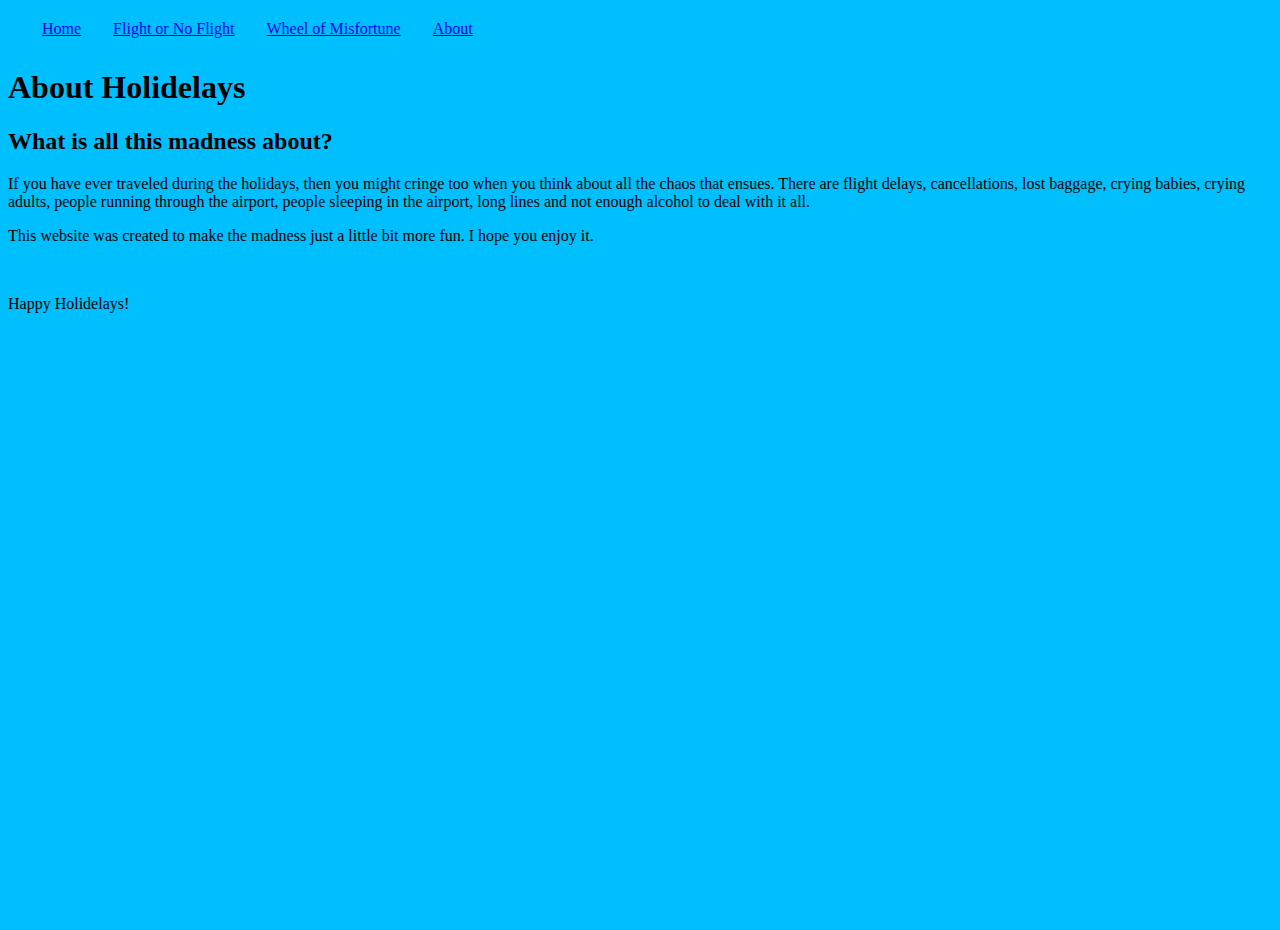
==== about.html @ 867dece8 "Update about.html" ====
<!DOCTYPE html>
<html lang="en">
<head>
    <meta charset="UTF-8">
    <title>About</title>
    <link rel="stylesheet" type="text/css" href="css/style.css"> 
    <style>
        html { 
            background-color:deepskyblue;
        }
        </style>
</head>
<header>
    <nav>
        <ul>
            <li><a href = "index.html">Home</a></li>
            <li><a href = "flight-or-no-flight.html">Flight or No Flight</a></li>
            <li><a href = "wheel-of-misfortune.html">Wheel of Misfortune</a></li>
            <li><a href = "about.html">About</a></li>
        </ul>
    </nav>
    <h1>About Holidelays</h1>
</header>
    <div class="container">
        <div class="fallingSnow">
            <span></span>
            <span></span>
            <span></span>
            <span></span>
            <span></span>
            <span></span>
            <span></span>
            <span></span>
            <span></span>
            <span></span>
            <span></span>
            <span></span>
            <span></span>
            <span></span>
            <span></span>
            <span></span>
            <span></span>
            <span></span>
            <span></span>
            <span></span>       
        </div>   
    </div>
    <p></p>
    <h2>What is all this madness about?</h2> 
    <p></p>
    <p>If you have ever traveled during the holidays, then you might cringe too when you think about all the chaos that ensues. There are flight delays, cancellations, lost baggage, crying babies, crying adults, people running through the airport, people sleeping in the airport, long lines and not enough alcohol to deal with it all.</p> 
    <p></p>
    <p>This website was created to make the madness just a little bit more fun. I hope you enjoy it.</p>
    <br>
    <p>Happy Holidelays!</p>
<br>
     <!-- <img src="images/candy-cane.svg" alt = "candy cane"/><p>These are what the symbols mean</p>
     <img src="images/ornament.svg" alt = "ornament"/>
     <img src="images/striped-ornament.svg" alt = "striped ornament"/>
     <img src="images/present-1.svg" alt = "present with bow"/>
     <img src="images/present-2.svg" alt = "small present with bow"/>
     <img src="images/lights.svg" alt = "string of christmas lights"/> -->
</body>
</html>
---- css/style.css ----
body{
    background-color: transparent;
}

/* navigation style */
ul {
    list-style-type: none;
    margin: 10px;
    padding: 10px;
    overflow: hidden;
    background-color:transparent;
}


li {
    text-decoration: none;
    display: inline;
    padding: 16px 14px;
    text-align: left;
}


li a:hover:not(.active) {
    color: forestgreen;
}


/* figuring out how to make background image on homepage with css */  
/* .home {
    background: url(..images/plain-tree-bkg.jpg) no-repeat center center fixed; 
    -webkit-background-size: cover;
    -moz-background-size: cover;
    -o-background-size: cover;
    background-size: cover;
} */

/* airplane animation */

 .airplane {
   position: absolute;
   top: 100px;
   right: -500px;
   opacity: .8;
    animation: airplane 20s linear 0s infinite reverse;
   z-index: 99;
 }
 
 @keyframes airplane {
   from {left:-500px;}
   to {left: 102%;}
 }

 /* flight or no flight boarding tickets container */
 .flex-container {
    display: flex;
    height: 500px;
    flex-wrap: wrap;
    align-content: center;
  }

.grid-container {
    display: grid;
    height: 600px;
    align-content: center;
    grid-template-columns: auto auto auto auto;
    grid-gap: 5px;
    background-color:rgba(0, 140, 255, 0.452);
    padding: 10px;
  }
.grid-container > div {
    text-align: center;
    padding: 10px 0;
  }

  /* snow container and animations */
.container{
	top:30px;
	width:100%;
	height:100%;
	position:absolute;
    left:0%;
}

.fallingSnow {
    text-align: center;
}
.fallingSnow span {
    display: inline-block;
    width: 20px;
    height: 21px;
	margin: -280px 60px 54px  -34px;
    background:url("../images/snowflake.png");
    
    -webkit-animation: fallingSnow 12s infinite  cubic-bezier(0.35,0.45,0.39,0.29);
    -moz-animation: fallingSnow 12s infinite  cubic-bezier(0.35,0.45,0.39,0.29);
}
.fallingSnow span:nth-child(5n+5) {

    -webkit-animation-delay: 1.3s;
    -moz-animation-delay: 1.3s;
}
.fallingSnow span:nth-child(3n+2) {

    -webkit-animation-delay: 1.5s;
    -moz-animation-delay: 1.5s;
}
.fallingSnow span:nth-child(2n+5) {

    -webkit-animation-delay: 1.7s;
    -moz-animation-delay: 1.7s;
}

.fallingSnow span:nth-child(3n+10) {

    -webkit-animation-delay: 2.7s;
    -moz-animation-delay: 2.7s;
}
.fallingSnow span:nth-child(7n+2) {

    -webkit-animation-delay: 3.5s;
    -moz-animation-delay: 3.5s;
}
.fallingSnow span:nth-child(4n+5) {

    -webkit-animation-delay: 5.5s;
    -moz-animation-delay: 5.5s;
}
.fallingSnow span:nth-child(3n+7) {

    -webkit-animation-delay: 8s;
    -moz-animation-delay: 8s;
}
@-webkit-keyframes fallingSnow {
  0% {
    opacity: 1;

	-webkit-transform: translate(0, 0px) rotateZ(0deg);
  }
  75% {
    opacity: 1;

	-webkit-transform: translate(100px, 600px) rotateZ(270deg); 
  }
  100% {
    opacity: 0;

	-webkit-transform: translate(150px, 800px) rotateZ(360deg);
  }
}
@-moz-keyframes fallingSnow {
  0% {
    opacity: 1;
    
	-webkit-transform: translate(0, 0px) rotateZ(0deg);
  }
  75% {
    opacity: 1;
   
	-webkit-transform: translate(100px, 600px) rotateZ(270deg); 
  }
  100% {
    opacity: 0;
    
	-webkit-transform: translate(150px, 800px) rotateZ(360deg);
  }
}
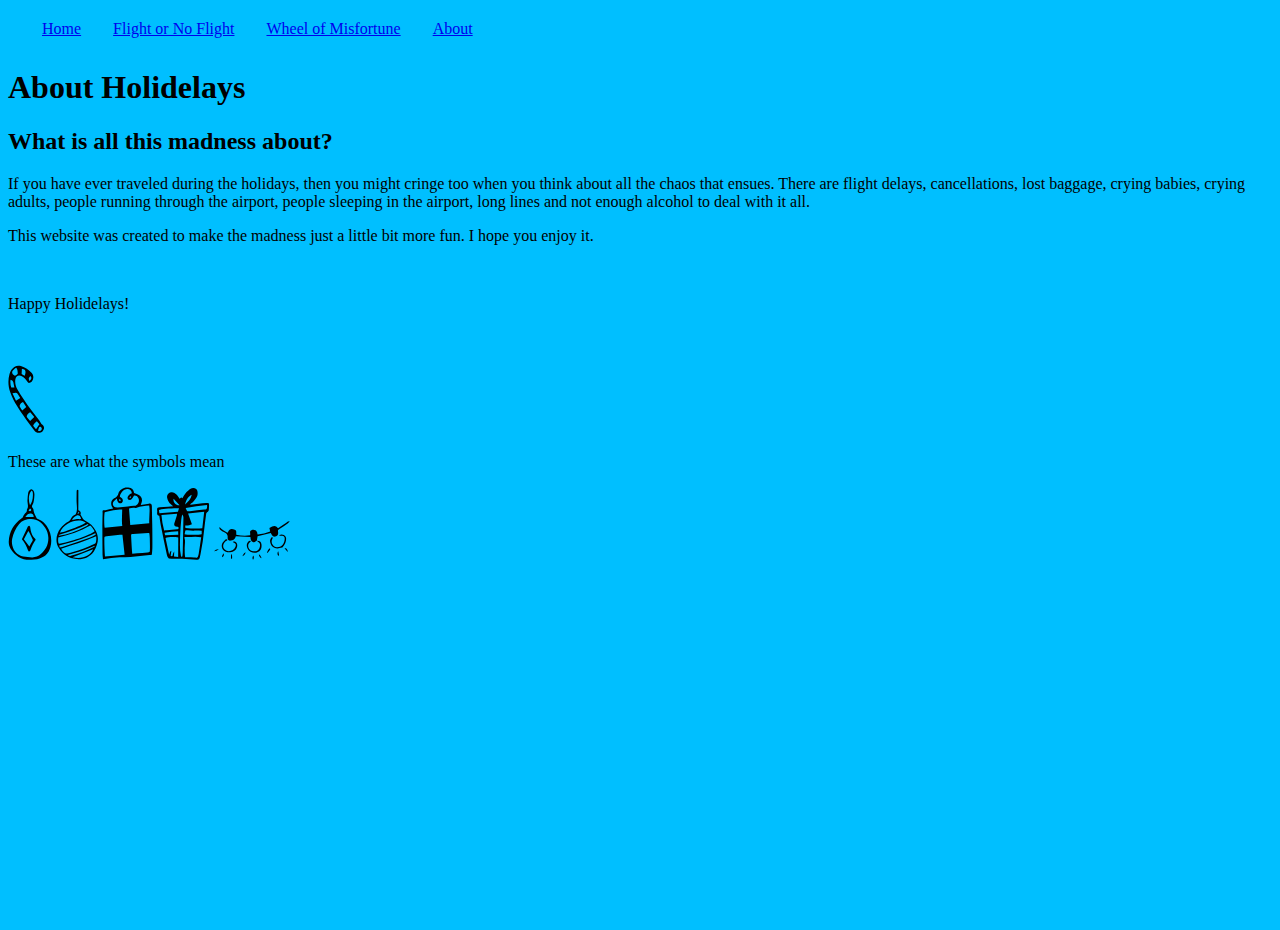
==== commit 61641e18: "Update about.html" ====
--- a/about.html
+++ b/about.html
@@ -54,11 +54,12 @@
     <br>
     <p>Happy Holidelays!</p>
 <br>
-     <!-- <img src="images/candy-cane.svg" alt = "candy cane"/><p>These are what the symbols mean</p>
+<br>
+     <img src="images/candy-cane.svg" alt = "candy cane"/><p>These are what the symbols mean</p>
      <img src="images/ornament.svg" alt = "ornament"/>
      <img src="images/striped-ornament.svg" alt = "striped ornament"/>
      <img src="images/present-1.svg" alt = "present with bow"/>
      <img src="images/present-2.svg" alt = "small present with bow"/>
-     <img src="images/lights.svg" alt = "string of christmas lights"/> -->
+     <img src="images/lights.svg" alt = "string of christmas lights"/>
 </body>
 </html>
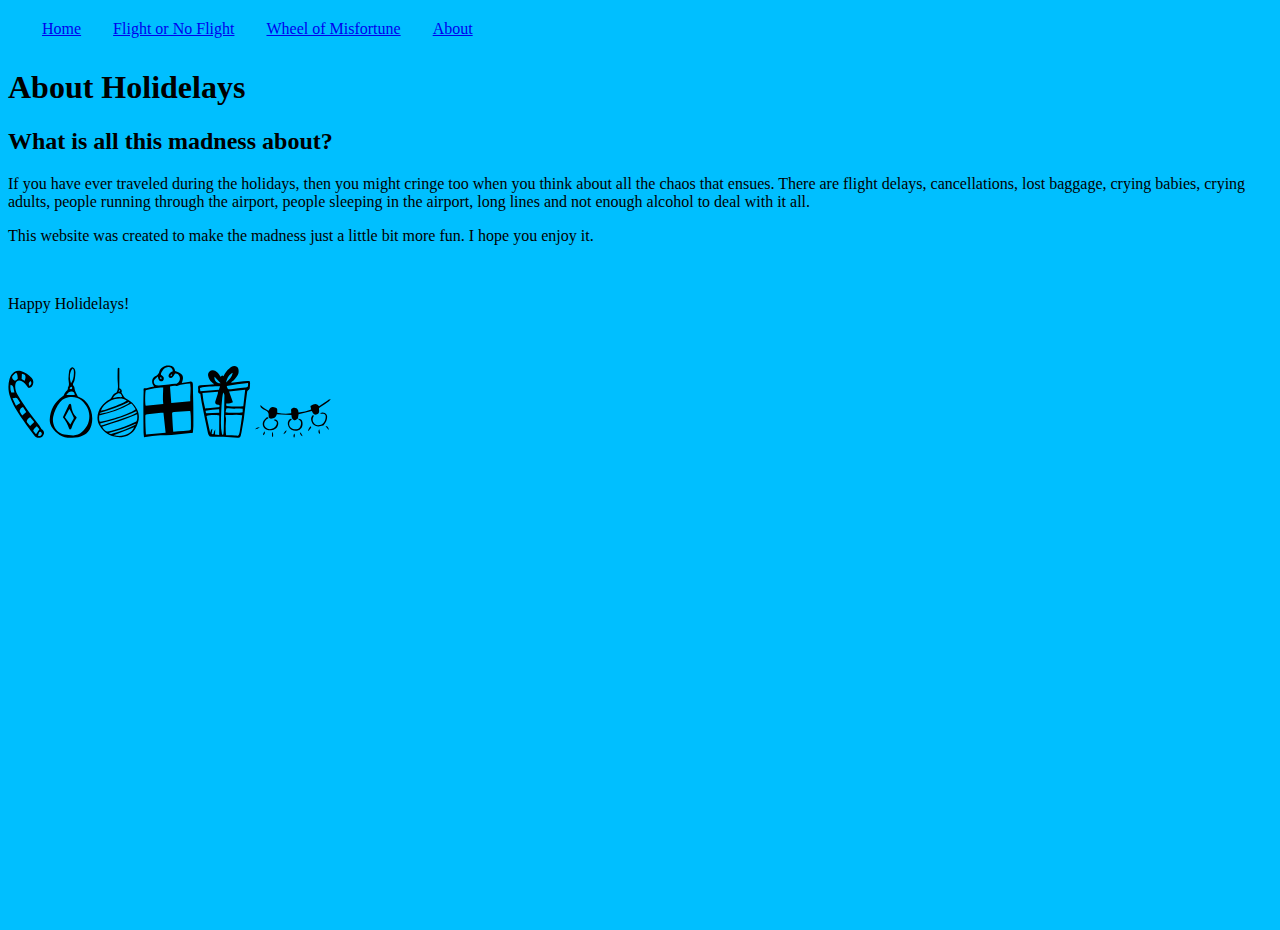
==== commit 382afc31: "Update about.html" ====
--- a/about.html
+++ b/about.html
@@ -55,7 +55,7 @@
     <p>Happy Holidelays!</p>
 <br>
 <br>
-     <img src="images/candy-cane.svg" alt = "candy cane"/><p>These are what the symbols mean</p>
+     <img src="images/candy-cane.svg" alt = "candy cane"/>
      <img src="images/ornament.svg" alt = "ornament"/>
      <img src="images/striped-ornament.svg" alt = "striped ornament"/>
      <img src="images/present-1.svg" alt = "present with bow"/>
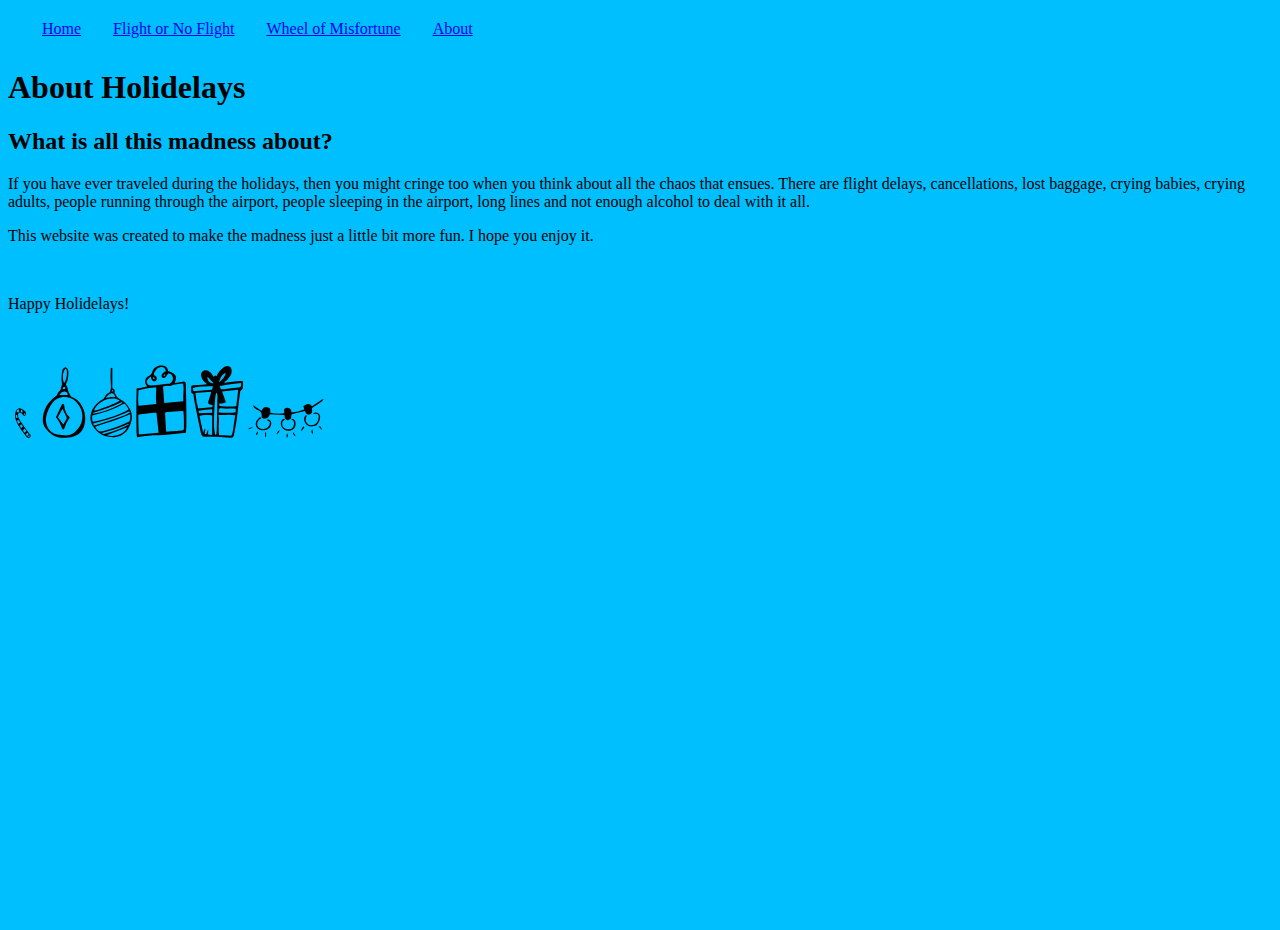
==== commit 1f5ab6a3: "Update about.html" ====
--- a/about.html
+++ b/about.html
@@ -55,7 +55,7 @@
     <p>Happy Holidelays!</p>
 <br>
 <br>
-     <img src="images/candy-cane.svg" alt = "candy cane"/>
+     <img src="images/candy-cane.svg" height=30 width=30 alt = "candy cane"/>
      <img src="images/ornament.svg" alt = "ornament"/>
      <img src="images/striped-ornament.svg" alt = "striped ornament"/>
      <img src="images/present-1.svg" alt = "present with bow"/>
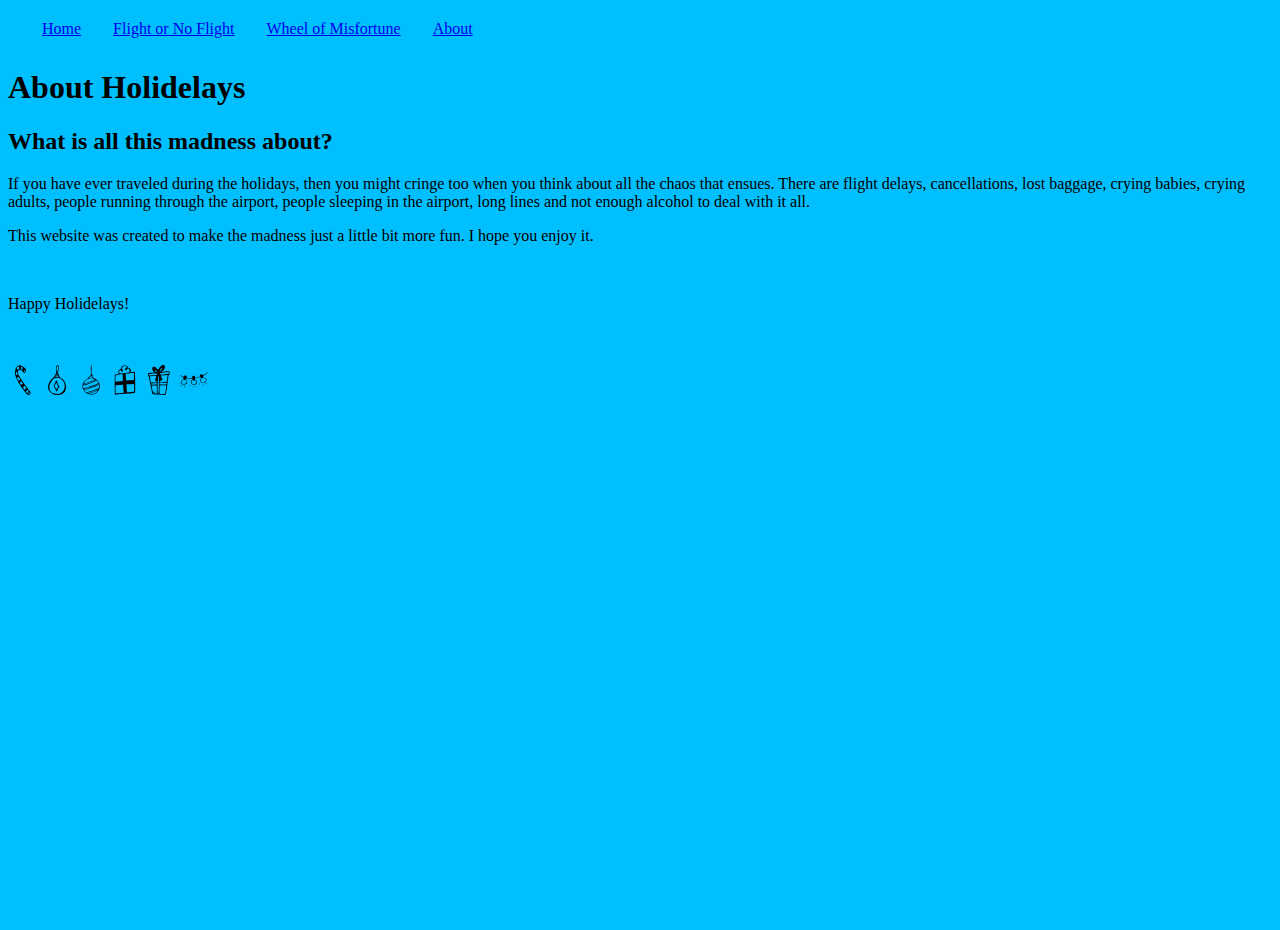
==== commit fb97c812: "Update about.html" ====
--- a/about.html
+++ b/about.html
@@ -56,10 +56,10 @@
 <br>
 <br>
      <img src="images/candy-cane.svg" height=30 width=30 alt = "candy cane"/>
-     <img src="images/ornament.svg" alt = "ornament"/>
-     <img src="images/striped-ornament.svg" alt = "striped ornament"/>
-     <img src="images/present-1.svg" alt = "present with bow"/>
-     <img src="images/present-2.svg" alt = "small present with bow"/>
-     <img src="images/lights.svg" alt = "string of christmas lights"/>
+     <img src="images/ornament.svg" height=30 width=30 alt = "ornament"/>
+     <img src="images/striped-ornament.svg" height=30 width=30 alt = "striped ornament"/>
+     <img src="images/present-1.svg" height=30 width=30 alt = "present with bow"/>
+     <img src="images/present-2.svg" height=30 width=30 alt = "small present with bow"/>
+     <img src="images/lights.svg" height=30 width=30 alt = "string of christmas lights"/>
 </body>
 </html>
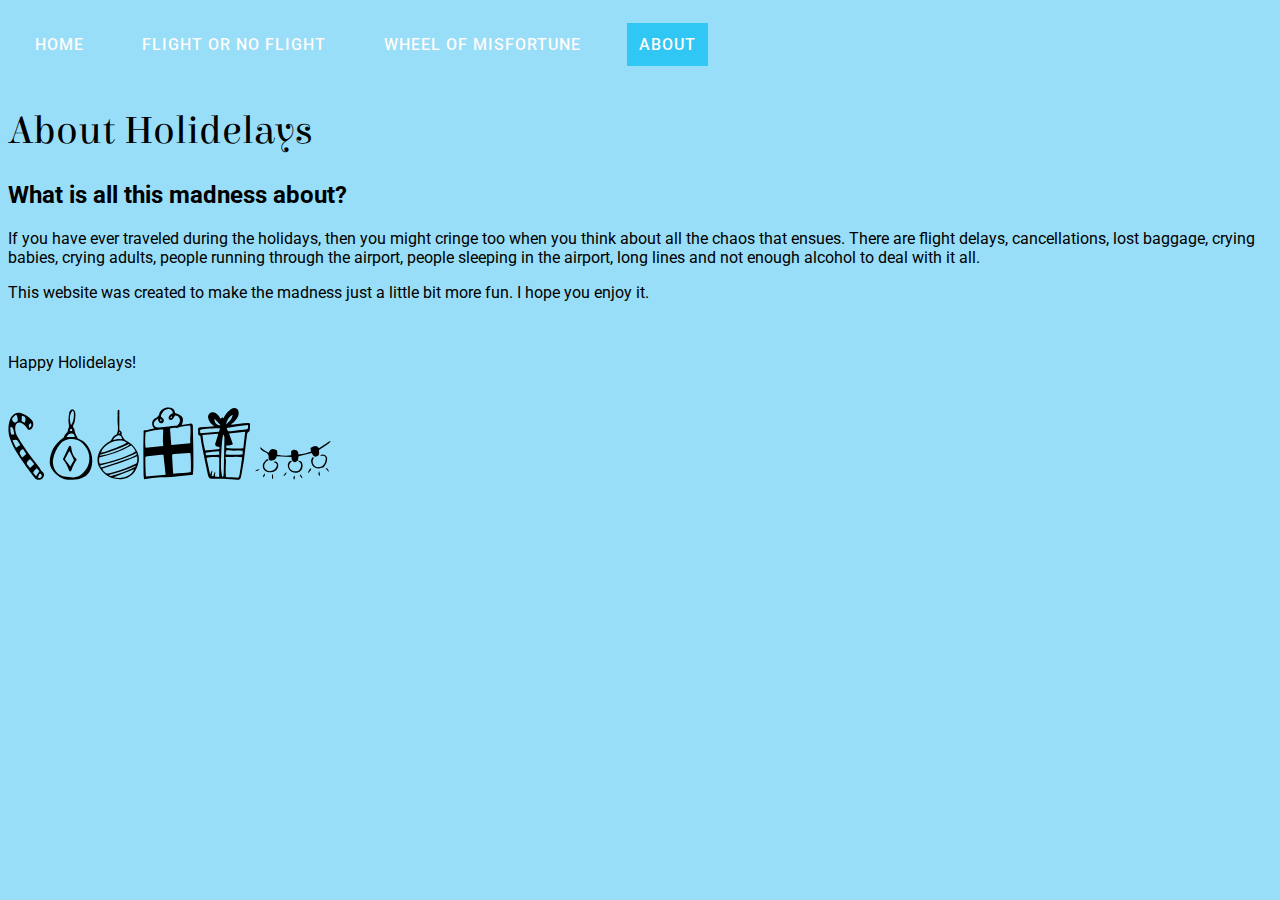
==== commit 0c081763: "Update about.html" ====
--- a/about.html
+++ b/about.html
@@ -1,24 +1,21 @@
 <!DOCTYPE html>
-<html lang="en">
+<html lang="en" class="about">
 <head>
     <meta charset="UTF-8">
     <title>About</title>
     <link rel="stylesheet" type="text/css" href="css/style.css"> 
-    <style>
-        html { 
-            background-color:deepskyblue;
-        }
-        </style>
+    <link href="https://fonts.googleapis.com/css?family=Elsie:400,900%7cRoboto:100,100i,300,300i,400,400i,500,500i,700,700i,900,900i" rel="stylesheet">
+    <link rel="stylesheet" href="https://use.fontawesome.com/releases/v5.3.1/css/all.css" integrity="sha384-mzrmE5qonljUremFsqc01SB46JvROS7bZs3IO2EmfFsd15uHvIt+Y8vEf7N7fWAU" crossorigin="anonymous">
 </head>
 <header>
-    <nav>
-        <ul>
-            <li><a href = "index.html">Home</a></li>
-            <li><a href = "flight-or-no-flight.html">Flight or No Flight</a></li>
-            <li><a href = "wheel-of-misfortune.html">Wheel of Misfortune</a></li>
-            <li><a href = "about.html">About</a></li>
-        </ul>
-    </nav>
+    <nav class="nav-style">
+            <i class="fas fa-tree"></i>
+            <a href="home.html" data-hover="Home">Home</a>
+            <a href="flight-or-no-flight.html" data-hover="Flight or No Flight">Flight or No Flight</a>
+            <a href="wheel-of-misfortune.html" data-hover="Wheel of Misfortune">Wheel of Misfortune</a>                                
+            <a href="about.html" class = "current" data-hover="About">About</a>                
+         </nav>
+
     <h1>About Holidelays</h1>
 </header>
     <div class="container">
@@ -42,7 +39,13 @@
             <span></span>
             <span></span>
             <span></span>
-            <span></span>       
+            <span></span>
+            <span></span>
+            <span></span>
+            <span></span>
+            <span></span>
+            <span></span>
+            <span></span>         
         </div>   
     </div>
     <p></p>
@@ -54,12 +57,11 @@
     <br>
     <p>Happy Holidelays!</p>
 <br>
-<br>
-     <img src="images/candy-cane.svg" height=30 width=30 alt = "candy cane"/>
-     <img src="images/ornament.svg" height=30 width=30 alt = "ornament"/>
-     <img src="images/striped-ornament.svg" height=30 width=30 alt = "striped ornament"/>
-     <img src="images/present-1.svg" height=30 width=30 alt = "present with bow"/>
-     <img src="images/present-2.svg" height=30 width=30 alt = "small present with bow"/>
-     <img src="images/lights.svg" height=30 width=30 alt = "string of christmas lights"/>
+     <img src="images/candy-cane.svg" alt = "candy cane"/>
+     <img src="images/ornament.svg" alt = "ornament"/>
+     <img src="images/striped-ornament.svg" alt = "striped ornament"/>
+     <img src="images/present-1.svg" alt = "present with bow"/>
+     <img src="images/present-2.svg" alt = "small present with bow"/>
+     <img src="images/lights.svg" alt = "string of christmas lights"/>
 </body>
 </html>
--- a/css/style.css
+++ b/css/style.css
@@ -1,44 +1,94 @@
+
+/***** Global Styles ******/
 body{
     background-color: transparent;
-}
-
-/* navigation style */
-ul {
-    list-style-type: none;
-    margin: 10px;
-    padding: 10px;
-    overflow: hidden;
-    background-color:transparent;
-}
-
-
-li {
-    text-decoration: none;
-    display: inline;
-    padding: 16px 14px;
-    text-align: left;
-}
-
-
-li a:hover:not(.active) {
-    color: forestgreen;
-}
-
-
-/* figuring out how to make background image on homepage with css */  
-/* .home {
-    background: url(..images/plain-tree-bkg.jpg) no-repeat center center fixed; 
+    font-family: 'Roboto', sans-serif;
+}
+
+h1{
+    font-family: 'Elsie', cursive;
+    font-size: 40px;
+    font-weight: 400;
+}
+
+  
+/* _navigation style */
+
+*,
+*:after,
+*::before {
+    -webkit-box-sizing: border-box;
+    -moz-box-sizing: border-box;
+    box-sizing: border-box;
+}
+
+
+nav a {
+	position: relative;
+	display: inline-block;
+	margin: 15px 15px;
+	outline: none;
+	color: #fff;
+	text-decoration: none;
+	text-transform: uppercase;
+	letter-spacing: 1px;
+	font-weight: 400;
+	text-shadow: 0 0 1px rgba(255,255,255,0.3);
+    font-size: 1em;
+    z-index: 1000;
+}
+
+nav a:hover,
+nav a:focus {
+	outline: none;
+}
+
+.nav-style a {
+	color: rgba(0,0,0,0.2);
+	font-weight: 500;
+    text-shadow: none;
+    padding: 12px;
+}
+
+.nav-style a::before {
+	color: #fff;
+	content: attr(data-hover);
+	position: absolute;
+	-webkit-transition: -webkit-transform 0.3s, opacity 0.3s;
+	-moz-transition: -moz-transform 0.3s, opacity 0.3s;
+	transition: transform 0.3s, opacity 0.3s;
+}
+
+.nav-style a:hover::before,
+.nav-style a:focus::before {
+	-webkit-transform: scale(0.9);
+	-moz-transform: scale(0.9);
+	transform: scale(0.9);
+	opacity: 0;
+}
+
+.current{
+    background:rgb(48, 199, 244);
+}
+/***** Homepage Styles *****/
+
+/* background image on homepage */  
+.home{
+    background-image: url(../images/plain-tree-bkg.jpg);
+    background-position: center center fixed;
+    background-repeat: no-repeat;
+    background-size: cover;
     -webkit-background-size: cover;
     -moz-background-size: cover;
     -o-background-size: cover;
     background-size: cover;
-} */
+}
 
 /* airplane animation */
 
  .airplane {
    position: absolute;
-   top: 100px;
+   top: 40px;
    right: -500px;
    opacity: .8;
     animation: airplane 20s linear 0s infinite reverse;
@@ -50,7 +100,12 @@
    to {left: 102%;}
  }
 
- /* flight or no flight boarding tickets container */
+ /***** Flight or No Flight Page Styles *****/
+ 
+ .flight{
+    background-color:rgb(153, 222, 248);
+}
+ /* boarding tickets container */
  .flex-container {
     display: flex;
     height: 500px;
@@ -64,7 +119,7 @@
     align-content: center;
     grid-template-columns: auto auto auto auto;
     grid-gap: 5px;
-    background-color:rgba(0, 140, 255, 0.452);
+    background-color: rgb(255, 255, 255);
     padding: 10px;
   }
 .grid-container > div {
@@ -72,9 +127,18 @@
     padding: 10px 0;
   }
 
-  /* snow container and animations */
+/***** Wheel of Misfortune Styles *****/  
+.wheel{
+    background-color: rgb(153, 222, 248);
+}
+/***** About Page Styles *****/
+.about{
+    background-color:rgb(153, 222, 248);
+}
+
+/* snow container and animations */
 .container{
-	top:30px;
+	top:0px;
 	width:100%;
 	height:100%;
 	position:absolute;
@@ -96,18 +160,18 @@
 }
 .fallingSnow span:nth-child(5n+5) {
 
-    -webkit-animation-delay: 1.3s;
-    -moz-animation-delay: 1.3s;
-}
-.fallingSnow span:nth-child(3n+2) {
-
     -webkit-animation-delay: 1.5s;
     -moz-animation-delay: 1.5s;
 }
-.fallingSnow span:nth-child(2n+5) {
+.fallingSnow span:nth-child(3n+2) {
 
     -webkit-animation-delay: 1.7s;
     -moz-animation-delay: 1.7s;
+}
+.fallingSnow span:nth-child(2n+5) {
+
+    -webkit-animation-delay: 2.2s;
+    -moz-animation-delay: 2.2s;
 }
 
 .fallingSnow span:nth-child(3n+10) {
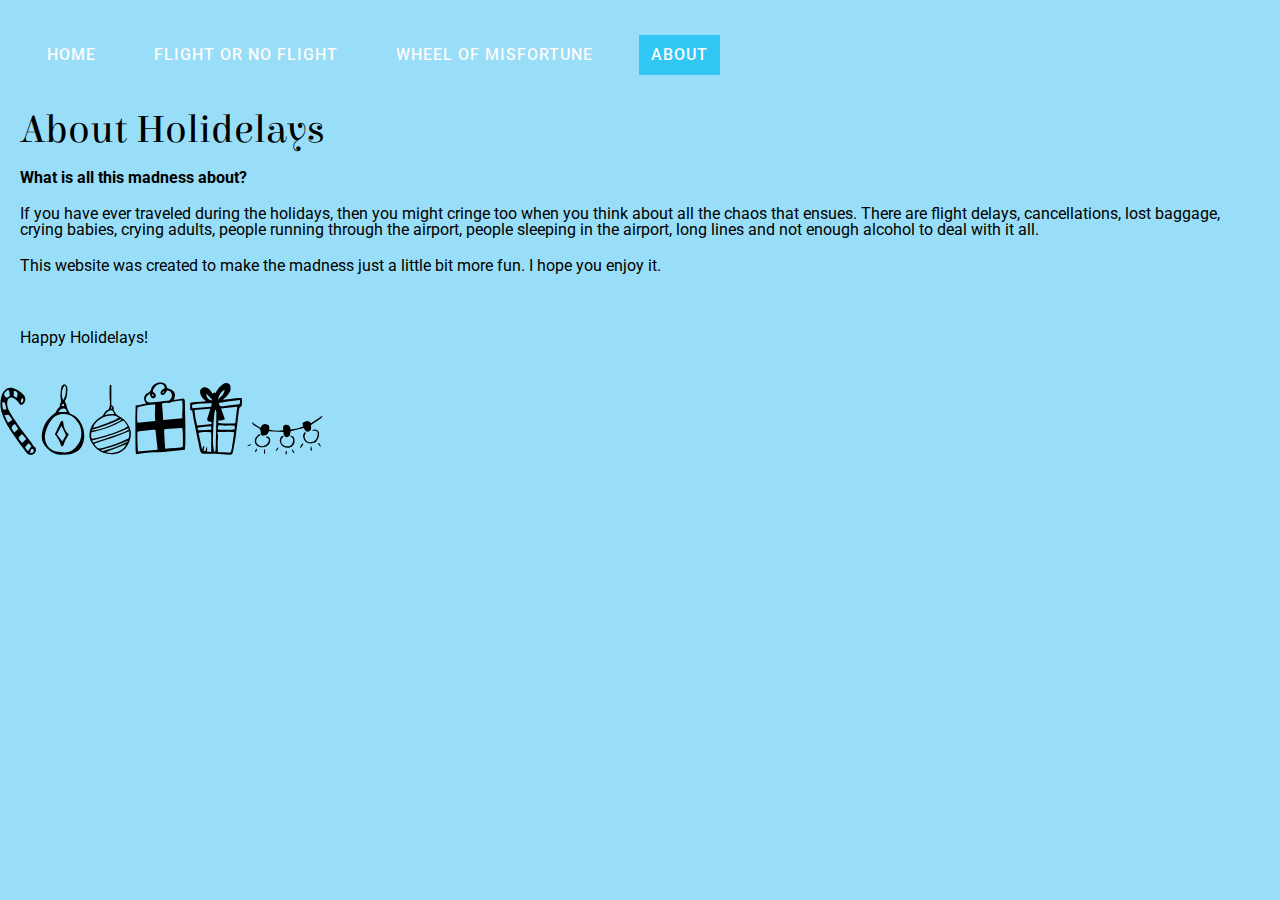
==== commit 22da37cf: "Update about.html" ====
--- a/about.html
+++ b/about.html
@@ -3,14 +3,16 @@
 <head>
     <meta charset="UTF-8">
     <title>About</title>
+    <link rel="stylesheet" type="text/css" href="css/reset.css"> 
     <link rel="stylesheet" type="text/css" href="css/style.css"> 
+    <link rel="stylesheet" type="text/css" href="css/responsive.css"> 
     <link href="https://fonts.googleapis.com/css?family=Elsie:400,900%7cRoboto:100,100i,300,300i,400,400i,500,500i,700,700i,900,900i" rel="stylesheet">
     <link rel="stylesheet" href="https://use.fontawesome.com/releases/v5.3.1/css/all.css" integrity="sha384-mzrmE5qonljUremFsqc01SB46JvROS7bZs3IO2EmfFsd15uHvIt+Y8vEf7N7fWAU" crossorigin="anonymous">
 </head>
 <header>
     <nav class="nav-style">
             <i class="fas fa-tree"></i>
-            <a href="home.html" data-hover="Home">Home</a>
+            <a href="index.html" data-hover="Home">Home</a>
             <a href="flight-or-no-flight.html" data-hover="Flight or No Flight">Flight or No Flight</a>
             <a href="wheel-of-misfortune.html" data-hover="Wheel of Misfortune">Wheel of Misfortune</a>                                
             <a href="about.html" class = "current" data-hover="About">About</a>                
--- a/css/style.css
+++ b/css/style.css
@@ -10,7 +10,6 @@
     font-size: 40px;
     font-weight: 400;
 }
-
   
 /* _navigation style */
 
@@ -20,7 +19,7 @@
     -webkit-box-sizing: border-box;
     -moz-box-sizing: border-box;
     box-sizing: border-box;
-}
+} 
 
 
 nav a {
@@ -72,17 +71,16 @@
 }
 /***** Homepage Styles *****/
 
-/* background image on homepage */  
-.home{
-    background-image: url(../images/plain-tree-bkg.jpg);
-    background-position: center center fixed;
+/* background image on homepage   */
+/* .home{
+    background: url(../images/xmas-tree.jpg) no-repeat center center fixed;
     background-repeat: no-repeat;
     background-size: cover;
     -webkit-background-size: cover;
     -moz-background-size: cover;
     -o-background-size: cover;
     background-size: cover;
-}
+} */
 
 /* airplane animation */
 
@@ -106,7 +104,7 @@
     background-color:rgb(153, 222, 248);
 }
  /* boarding tickets container */
- .flex-container {
+ /* .flex-container {
     display: flex;
     height: 500px;
     flex-wrap: wrap;
@@ -125,12 +123,28 @@
 .grid-container > div {
     text-align: center;
     padding: 10px 0;
-  }
+  } */
 
 /***** Wheel of Misfortune Styles *****/  
 .wheel{
     background-color: rgb(153, 222, 248);
 }
+
+.candy-wheel{
+    position: absolute;
+    top: 40%;
+    left: 5%;
+    width: 500px;
+    height: 500px;
+    margin:-60px 0 0 -60px;
+    -webkit-animation:spin 15s linear infinite;
+    -moz-animation:spin 15s linear infinite;
+    animation:spin 15s linear infinite;
+    }
+    @-moz-keyframes spin { 100% { -moz-transform: rotate(360deg); } }
+    @-webkit-keyframes spin { 100% { -webkit-transform: rotate(360deg); } }
+    @keyframes spin { 100% { -webkit-transform: rotate(360deg); transform:rotate(360deg); } }
+
 /***** About Page Styles *****/
 .about{
     background-color:rgb(153, 222, 248);
@@ -139,8 +153,9 @@
 /* snow container and animations */
 .container{
 	top:0px;
-	width:100%;
-	height:100%;
+    width:100%;
+    height:100vh;
+	/* height:100%; */
 	position:absolute;
     left:0%;
 }
--- a/css/responsive.css
+++ b/css/responsive.css
@@ -0,0 +1,157 @@
+
+.home{
+    background: url(../images/xmas-tree.jpg) no-repeat center center fixed;
+    /* background-position: center center fixed; */
+    background-repeat: no-repeat;
+    background-size: cover;
+    -webkit-background-size: cover;
+    -moz-background-size: cover;
+    -o-background-size: cover;
+    background-size: cover;
+}
+@media (orientation: landscape){
+    .home{
+    background: url(../images/xmas-tree.jpg) no-repeat center center fixed;
+    /* background-position: center center fixed; */
+    background-repeat: no-repeat;
+    background-size: cover;
+    -webkit-background-size: cover;
+    -moz-background-size: cover;
+    -o-background-size: cover;
+    background-size: cover;
+    }
+}
+
+/***** RESPONSIVE FLIGHT OR NO FLIGHT PAGE *****/
+
+/* --Mobile-- Defaults & Layout for screen size widths than than 639px */
+/* Background color */
+.flight{
+    background-color:rgb(153, 222, 248);
+}
+
+/* grid container for boarding tickets on mobile */
+.flex-container {
+    display: flex;
+    height: 600px;
+    flex-wrap: wrap;
+    align-content: center;
+  }
+
+.grid-container {
+    display: grid;
+    height: 100%;
+    align-content: center;
+    grid-template-columns: auto auto;
+    grid-gap: 5px;
+    background-color: rgb(255, 255, 255);
+    padding: 10px;
+  }
+.grid-container > div {
+    text-align: center;
+    padding: 10px;
+  }
+
+/* -- Larger Mobile Screens -- Layout for screen size widths between 640-859px */  
+
+@media only screen and (min-width: 640px){
+    .flight{
+        background-color: green;
+    }
+
+/* grid container for boarding tickets on Tablet */
+
+    .grid-container {
+        height: 100%;
+        grid-template-columns: auto auto auto;
+        grid-gap: 5px;
+        background-color: lightgreen;
+        padding: 10px;
+    }
+    .grid-container > div {
+        padding: 10px;
+
+    }    
+}
+
+
+/* --Tablet-- Layout for screen size widths between 860-1023px */  
+
+@media only screen and (min-width: 860px){
+    .flight{
+        background-color: rgb(37, 120, 192);
+    }
+
+/* grid container for boarding tickets on Tablet */
+
+    .grid-container {
+        height: 100%;
+        grid-template-columns: auto auto auto auto;
+        grid-gap: 5px;
+        background-color: rgb(153, 222, 248);
+        padding: 10px;
+    }
+    .grid-container > div {
+        padding: 10px;
+    }    
+}
+
+
+/* --Desktop-- Layout for screen size widths between 1024px-1399px */  
+@media only screen and (min-width: 1024px){
+    .flight{
+        background-color: rgb(82, 82, 182);
+ 
+    }
+    /* grid container for boarding tickets on desktop */
+    .flex-container {
+        /* display: flex; */
+        height: 600px;
+        /* flex-wrap: wrap; */
+        /* align-content: center; */
+      }
+    
+    .grid-container {
+        /* display: grid; */
+        height: 100%;
+        /* align-content: center; */
+        grid-template-columns: auto auto auto auto auto;
+        grid-gap: 5px;
+        background-color: rgb(119, 87, 193);
+        padding: 10px;
+      }
+    .grid-container > div {
+        /* text-align: center; */
+        padding: 10px 0;
+      }    
+}
+
+/* --Large Desktop-- Layout for screen size widths greater than 1400px */  
+@media only screen and (min-width: 1400px){
+    .flight{
+        background-color: orange;
+ 
+    }
+    /* grid container for boarding tickets on desktop */
+    .flex-container {
+        /* display: flex; */
+        height: 600px;
+        /* flex-wrap: wrap; */
+        /* align-content: center; */
+      }
+    
+    .grid-container {
+        /* display: grid; */
+        height: 100%;
+        /* width: 100%; */
+        /* align-content: center; */
+        grid-template-columns: auto auto auto auto auto;
+        grid-gap: 5px;
+        background-color: lightsalmon;
+        padding: 10px;
+      }
+    .grid-container > div {
+        /* text-align: center; */
+        padding: 20px;
+      }    
+}
